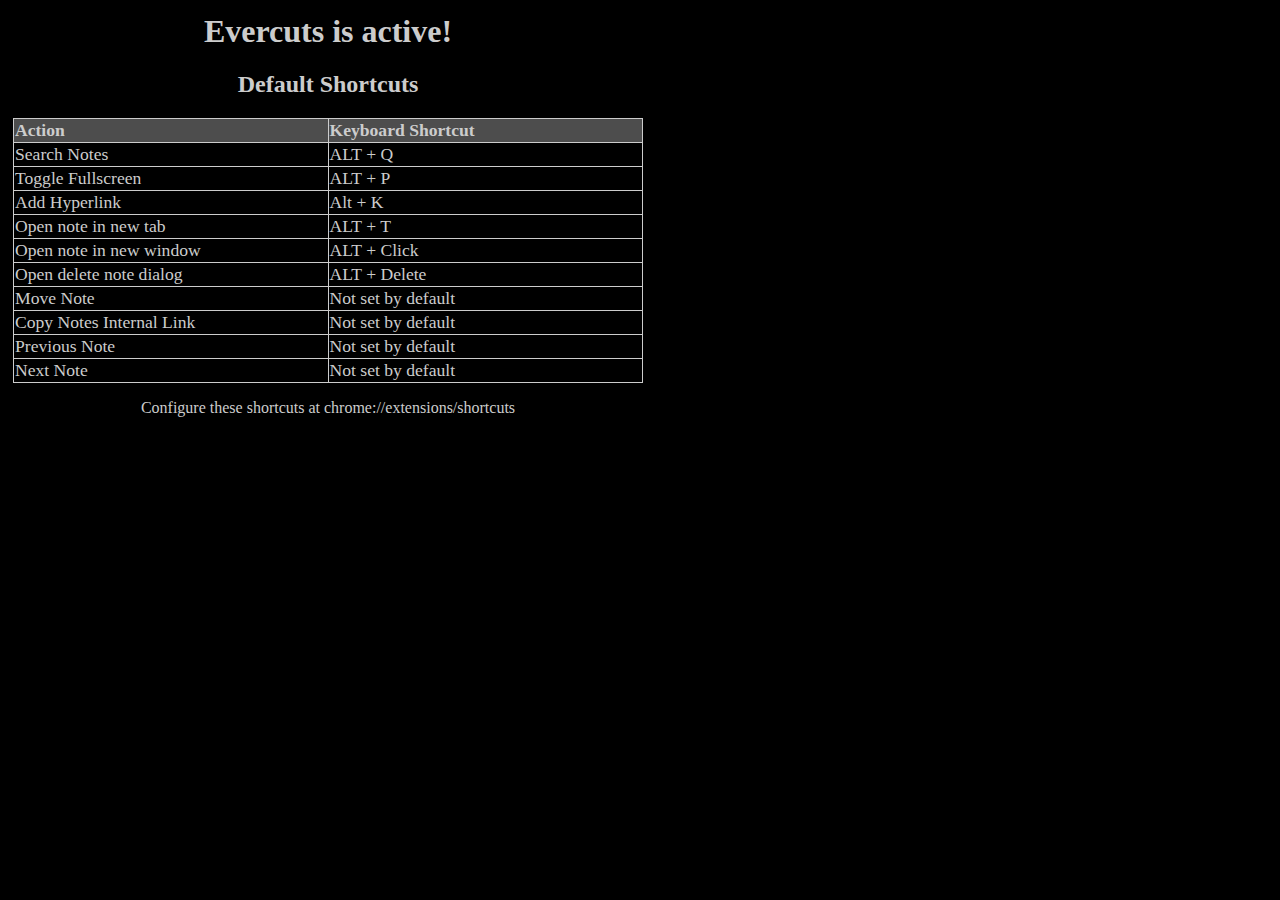
==== popup/index.html @ 6547018f "New action: convert text to hyperlink" ====
<!DOCTYPE html>
<html>

<head>
    <title>Evercuts</title>
    <link rel="stylesheet" type="text/css" href="index.css">
</head>

<body>
    <h1>Evercuts is active!</h1>
    <h2>Default Shortcuts</h2>
    <table class="shortcutTable">
        <tbody>
            <tr class="headerRow">
                <td><b>Action</b></td>
                <td><b>Keyboard Shortcut</b></td>
            </tr>
            <tr>
                <td>Search Notes</td>
                <td>ALT + Q</td>
            </tr>
            <tr>
                <td>Toggle Fullscreen</td>
                <td>ALT + P</td>
            </tr>
            <tr>
                <td>Add Hyperlink</td>
                <td>Alt + K</td>
            </tr>
            <tr>
                <td>Open note in new tab</td>
                <td>ALT + T</td>
            </tr>
            <tr>
                <td>Open note in new window</td>
                <td>ALT + Click</td>
            </tr>
            <tr>
                <td>Open delete note dialog</td>
                <td>ALT + Delete</td>
            </tr>
            <tr>
                <td>Move Note</td>
                <td>Not set by default</td>
            </tr>
            <tr>
                <td>Copy Notes Internal Link</td>
                <td>Not set by default</td>
            </tr>
            <tr>
                <td>Previous Note</td>
                <td>Not set by default</td>
            </tr>
            <tr>
                <td>Next Note</td>
                <td>Not set by default</td>
            </tr>
        </tbody>
    </table>
    <div class="footer">
        <p>Configure these shortcuts at chrome://extensions/shortcuts</p>
    </div>
</body>

</html>
---- popup/index.css ----
body {
    background-color: black;
    width: 630px;
    height: 390px;
    padding: 5px;
}

h1,h2 {
    margin-top: 0;
    text-align: center;
    color: rgb(204, 204, 204);
}

table.shortcutTable {
    border-collapse: collapse;
    border: 1px solid rgb(204, 204, 204);
    color: rgb(204, 204, 204);
    width: 100%;
    font-size: 1.1em;
}

table.shortcutTable td {
    width: 50%;
    border: 1px solid rgb(204, 204, 204);
}

.headerRow {
    background-color: rgb(77, 77, 77);
    color: rgb(204, 204, 204);
}

.headerCell {
    width: 50%;
}

.footer {
    position: relative;
    bottom: 0;
    width: 100%;
    color: rgb(204, 204, 204);
    text-align: center;
}
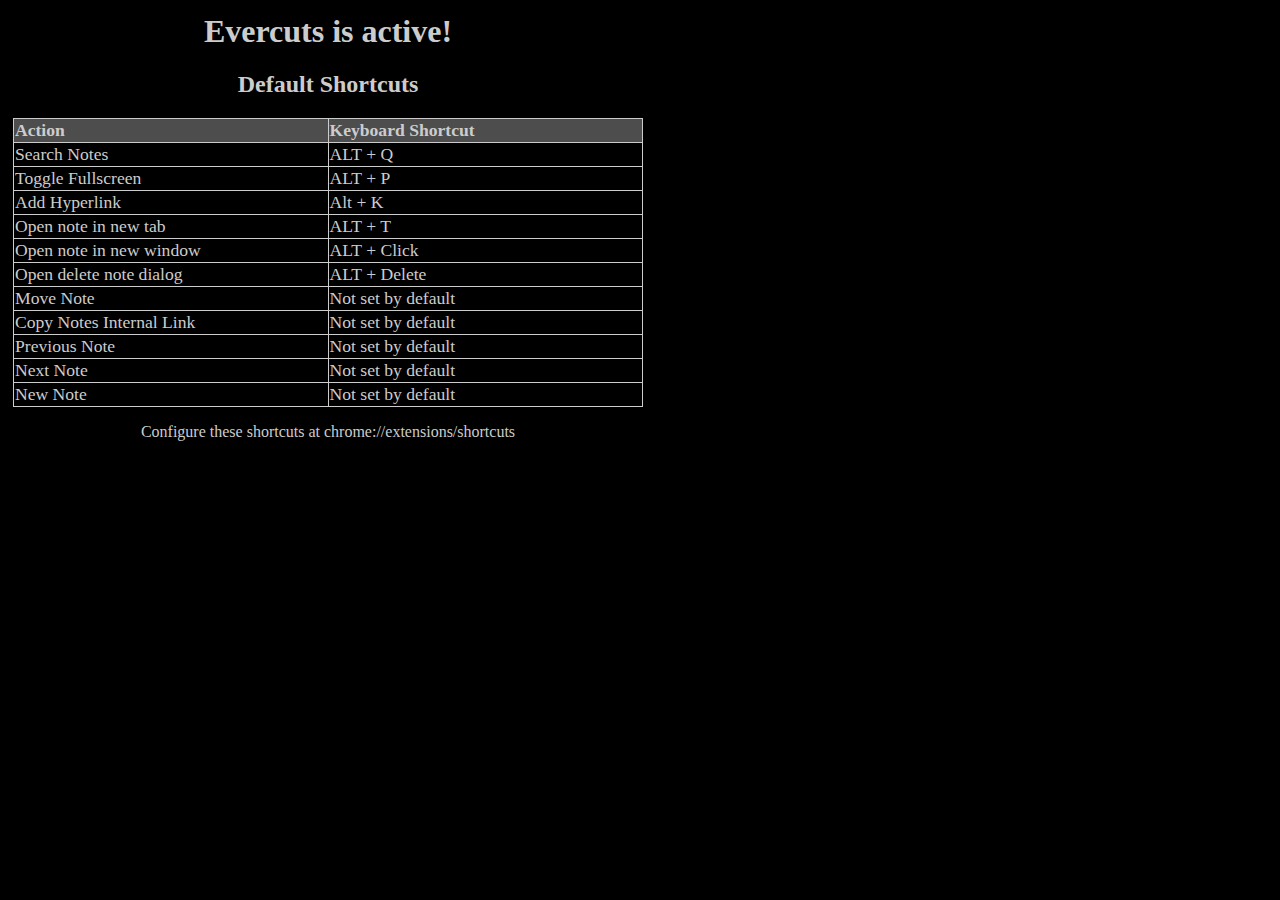
==== commit f20ce16e: "New shortcut to create note Includes new screenshot of configure shortcuts" ====
--- a/popup/index.html
+++ b/popup/index.html
@@ -55,6 +55,10 @@
                 <td>Next Note</td>
                 <td>Not set by default</td>
             </tr>
+            <tr>
+                <td>New Note</td>
+                <td>Not set by default</td>
+            </tr>
         </tbody>
     </table>
     <div class="footer">
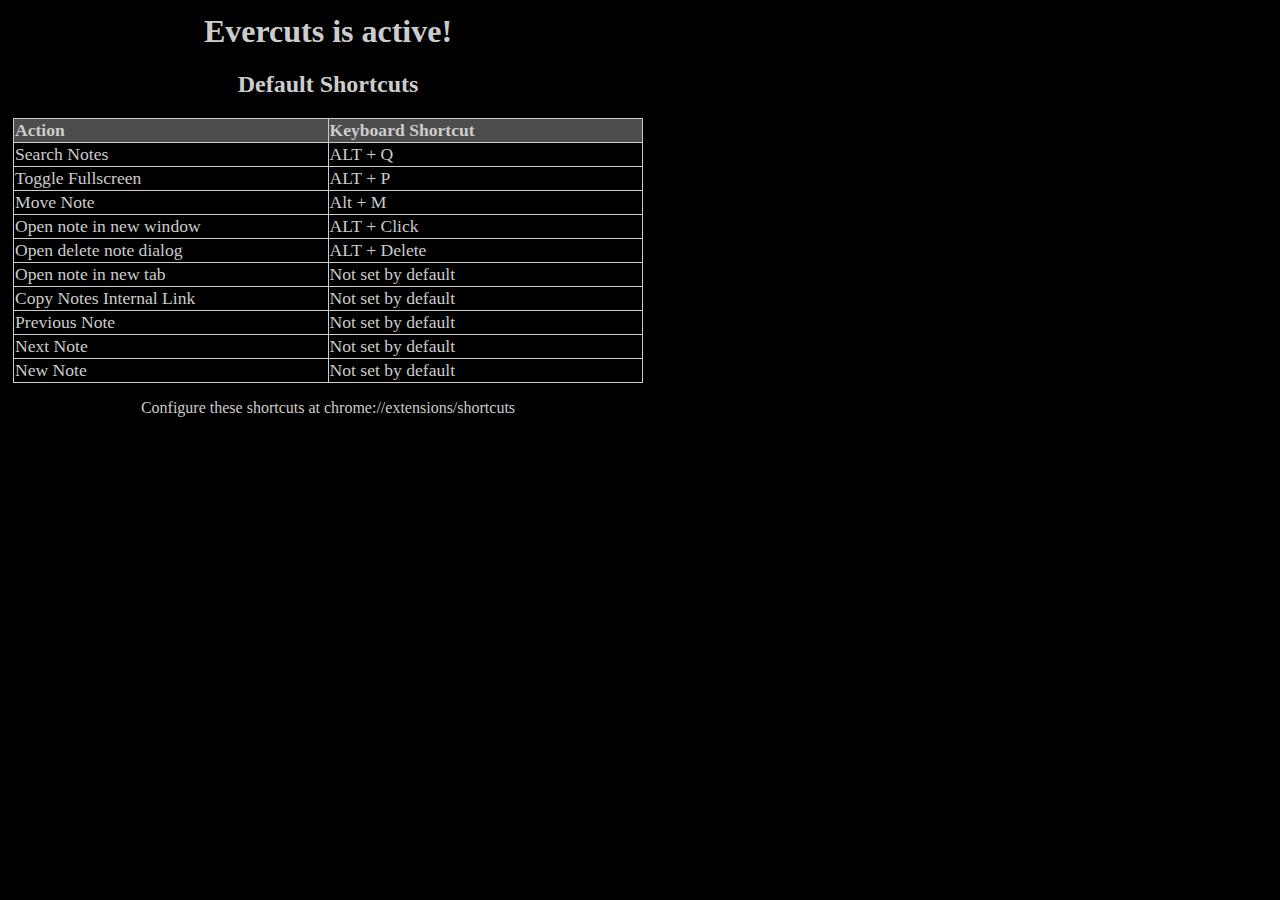
==== commit 5a6b89b4: "Fix issue with opening the more actions menu Remove feature to add hyperlink b/c it works now native" ====
--- a/popup/index.html
+++ b/popup/index.html
@@ -24,12 +24,8 @@
                 <td>ALT + P</td>
             </tr>
             <tr>
-                <td>Add Hyperlink</td>
-                <td>Alt + K</td>
-            </tr>
-            <tr>
-                <td>Open note in new tab</td>
-                <td>ALT + T</td>
+                <td>Move Note</td>
+                <td>Alt + M</td>
             </tr>
             <tr>
                 <td>Open note in new window</td>
@@ -40,7 +36,7 @@
                 <td>ALT + Delete</td>
             </tr>
             <tr>
-                <td>Move Note</td>
+                <td>Open note in new tab</td>
                 <td>Not set by default</td>
             </tr>
             <tr>
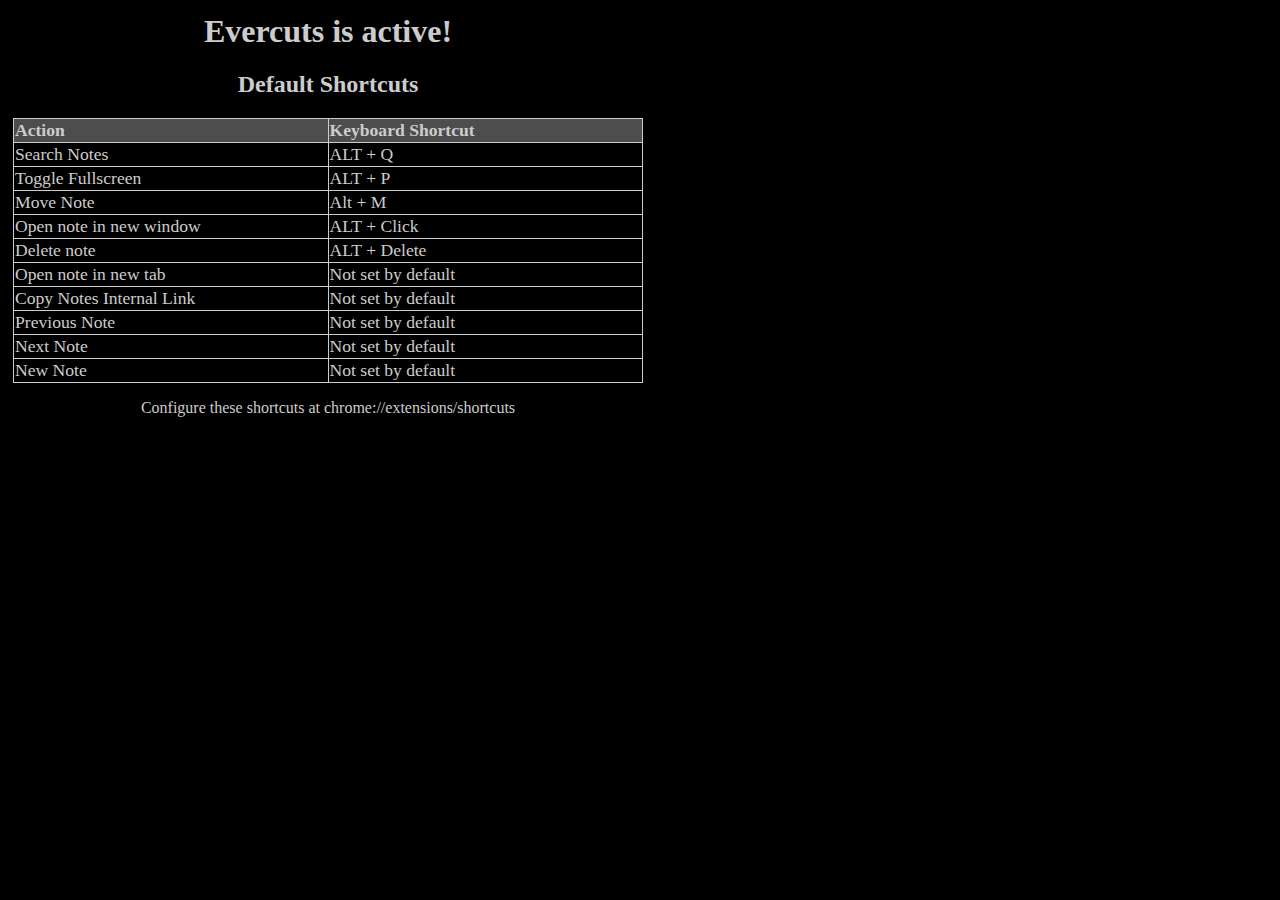
==== commit efd7431a: "Update readme" ====
--- a/popup/index.html
+++ b/popup/index.html
@@ -32,7 +32,7 @@
                 <td>ALT + Click</td>
             </tr>
             <tr>
-                <td>Open delete note dialog</td>
+                <td>Delete note</td>
                 <td>ALT + Delete</td>
             </tr>
             <tr>
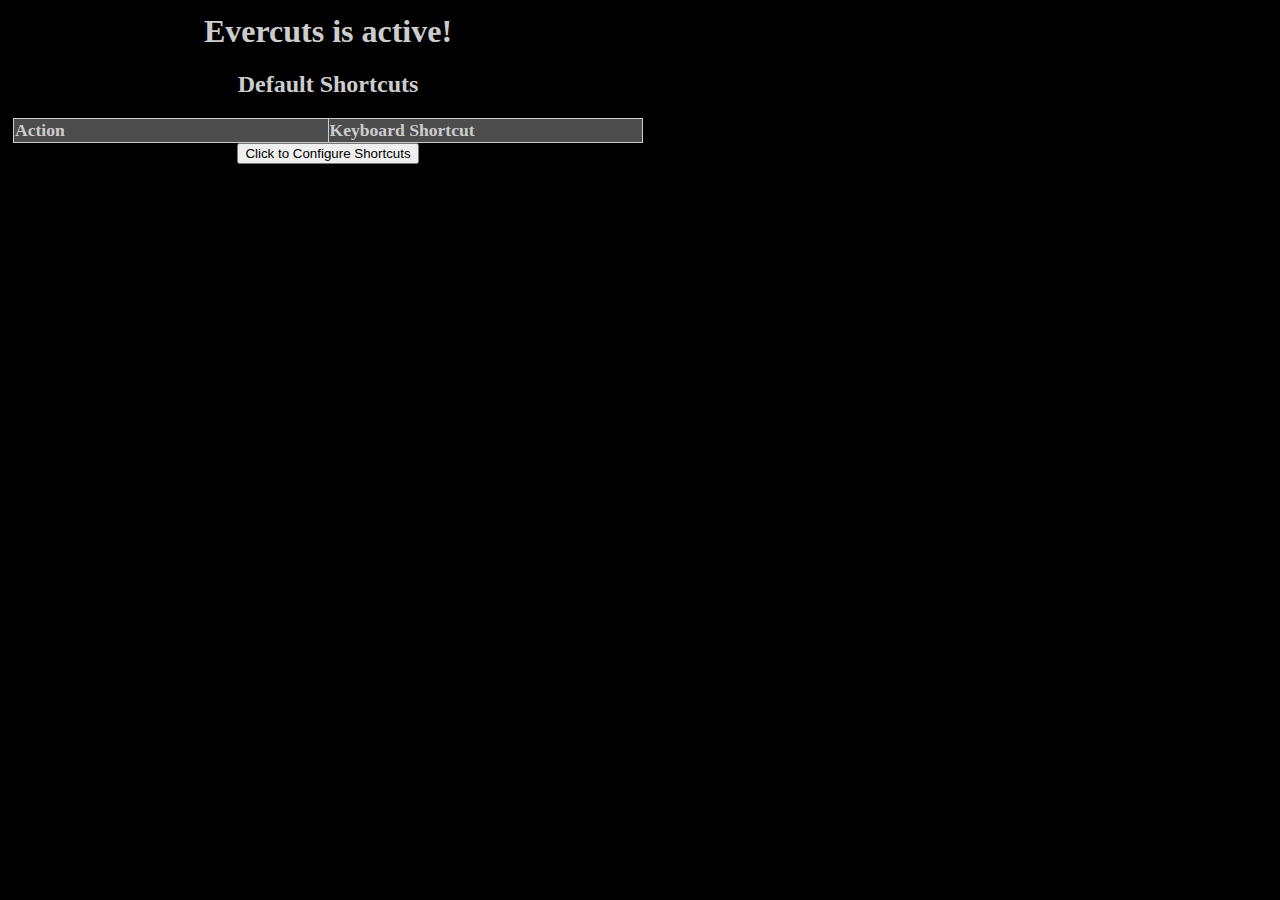
==== commit 6007dae3: "New features: * Insert Menu via shortcut * Edit note tags via shortcut * Extension popup display cor" ====
--- a/popup/index.html
+++ b/popup/index.html
@@ -9,57 +9,18 @@
 <body>
     <h1>Evercuts is active!</h1>
     <h2>Default Shortcuts</h2>
-    <table class="shortcutTable">
+    <table id="shortcutTable" class="shortcutTable">
         <tbody>
             <tr class="headerRow">
                 <td><b>Action</b></td>
                 <td><b>Keyboard Shortcut</b></td>
             </tr>
-            <tr>
-                <td>Search Notes</td>
-                <td>ALT + Q</td>
-            </tr>
-            <tr>
-                <td>Toggle Fullscreen</td>
-                <td>ALT + P</td>
-            </tr>
-            <tr>
-                <td>Move Note</td>
-                <td>Alt + M</td>
-            </tr>
-            <tr>
-                <td>Open note in new window</td>
-                <td>ALT + Click</td>
-            </tr>
-            <tr>
-                <td>Delete note</td>
-                <td>ALT + Delete</td>
-            </tr>
-            <tr>
-                <td>Open note in new tab</td>
-                <td>Not set by default</td>
-            </tr>
-            <tr>
-                <td>Copy Notes Internal Link</td>
-                <td>Not set by default</td>
-            </tr>
-            <tr>
-                <td>Previous Note</td>
-                <td>Not set by default</td>
-            </tr>
-            <tr>
-                <td>Next Note</td>
-                <td>Not set by default</td>
-            </tr>
-            <tr>
-                <td>New Note</td>
-                <td>Not set by default</td>
-            </tr>
         </tbody>
     </table>
     <div class="footer">
-        <p>Configure these shortcuts at chrome://extensions/shortcuts</p>
+        <button id="hotkey">Click to Configure Shortcuts</button>
+        <script src="popup.js"></script>
     </div>
 </body>
-
+<script src="index.js"></script>
 </html>
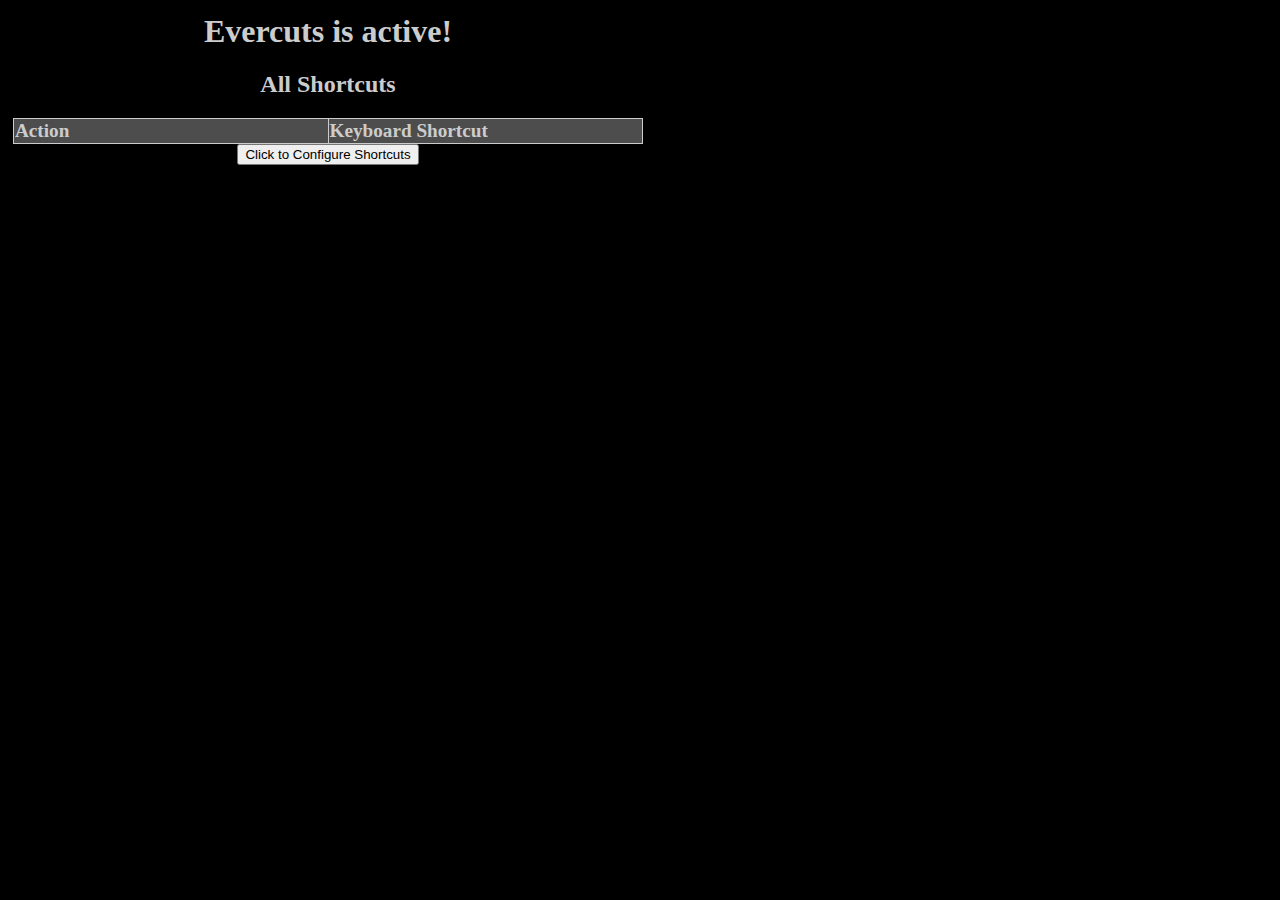
==== commit e00fe54b: "Removes two actions which no longer worked * next note * previous note" ====
--- a/popup/index.html
+++ b/popup/index.html
@@ -8,7 +8,7 @@
 
 <body>
     <h1>Evercuts is active!</h1>
-    <h2>Default Shortcuts</h2>
+    <h2>All Shortcuts</h2>
     <table id="shortcutTable" class="shortcutTable">
         <tbody>
             <tr class="headerRow">
--- a/popup/index.css
+++ b/popup/index.css
@@ -16,7 +16,7 @@
     border: 1px solid rgb(204, 204, 204);
     color: rgb(204, 204, 204);
     width: 100%;
-    font-size: 1.1em;
+    font-size: 1.2em;
 }
 
 table.shortcutTable td {
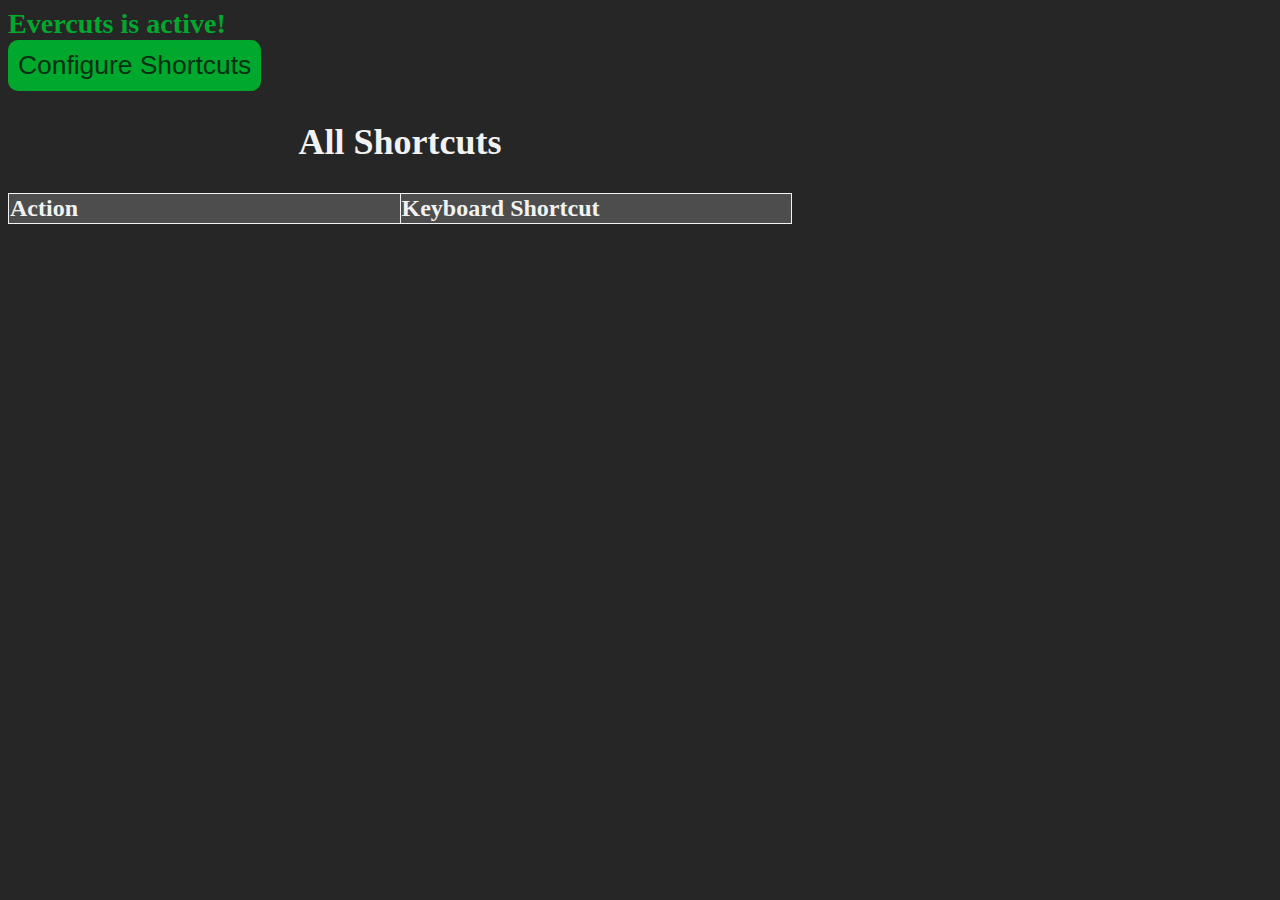
==== commit 5614142e: "Few things in this one commit: * Added a shortcuts for highlight and strikethrough * Started using a" ====
--- a/popup/index.html
+++ b/popup/index.html
@@ -7,7 +7,8 @@
 </head>
 
 <body>
-    <h1>Evercuts is active!</h1>
+    <h3>Evercuts is active!</h3>
+    <button id="hotkey" class="button">Configure Shortcuts</button>
     <h2>All Shortcuts</h2>
     <table id="shortcutTable" class="shortcutTable">
         <tbody>
@@ -18,7 +19,6 @@
         </tbody>
     </table>
     <div class="footer">
-        <button id="hotkey">Click to Configure Shortcuts</button>
         <script src="popup.js"></script>
     </div>
 </body>
--- a/popup/index.css
+++ b/popup/index.css
@@ -1,32 +1,37 @@
+html {
+    width: 800px;
+    height: 600px;
+    /*padding: 5px;*/
+    font-size: 1.5em;
+}       
+
 body {
-    background-color: black;
-    width: 630px;
-    height: 390px;
-    padding: 5px;
+    background-color: #262626;
+    overflow: hidden;
 }
-
-h1,h2 {
-    margin-top: 0;
+h3 {
+    margin: 0;
+    color: #00a82d;
+}
+h2 {
+    color: #f2f2f2;
     text-align: center;
-    color: rgb(204, 204, 204);
 }
-
 table.shortcutTable {
     border-collapse: collapse;
-    border: 1px solid rgb(204, 204, 204);
-    color: rgb(204, 204, 204);
+    border: 1px solid #f2f2f2;
+    color: #f2f2f2;
     width: 100%;
-    font-size: 1.2em;
 }
 
 table.shortcutTable td {
     width: 50%;
-    border: 1px solid rgb(204, 204, 204);
+    border: 1px solid #f2f2f2;
 }
 
 .headerRow {
     background-color: rgb(77, 77, 77);
-    color: rgb(204, 204, 204);
+    color: #f2f2f2;
 }
 
 .headerCell {
@@ -37,6 +42,19 @@
     position: relative;
     bottom: 0;
     width: 100%;
-    color: rgb(204, 204, 204);
+    color: #f2f2f2;
     text-align: center;
 }
+
+.button {
+  background-color: #00a82d;
+  border: none;
+  border-radius: 10px;
+  color: #003013;
+  padding: 10px 10px;
+  text-align: center;
+  text-decoration: none;
+  display: inline-block;
+  font-size: 1.1em;
+  cursor: pointer;
+}
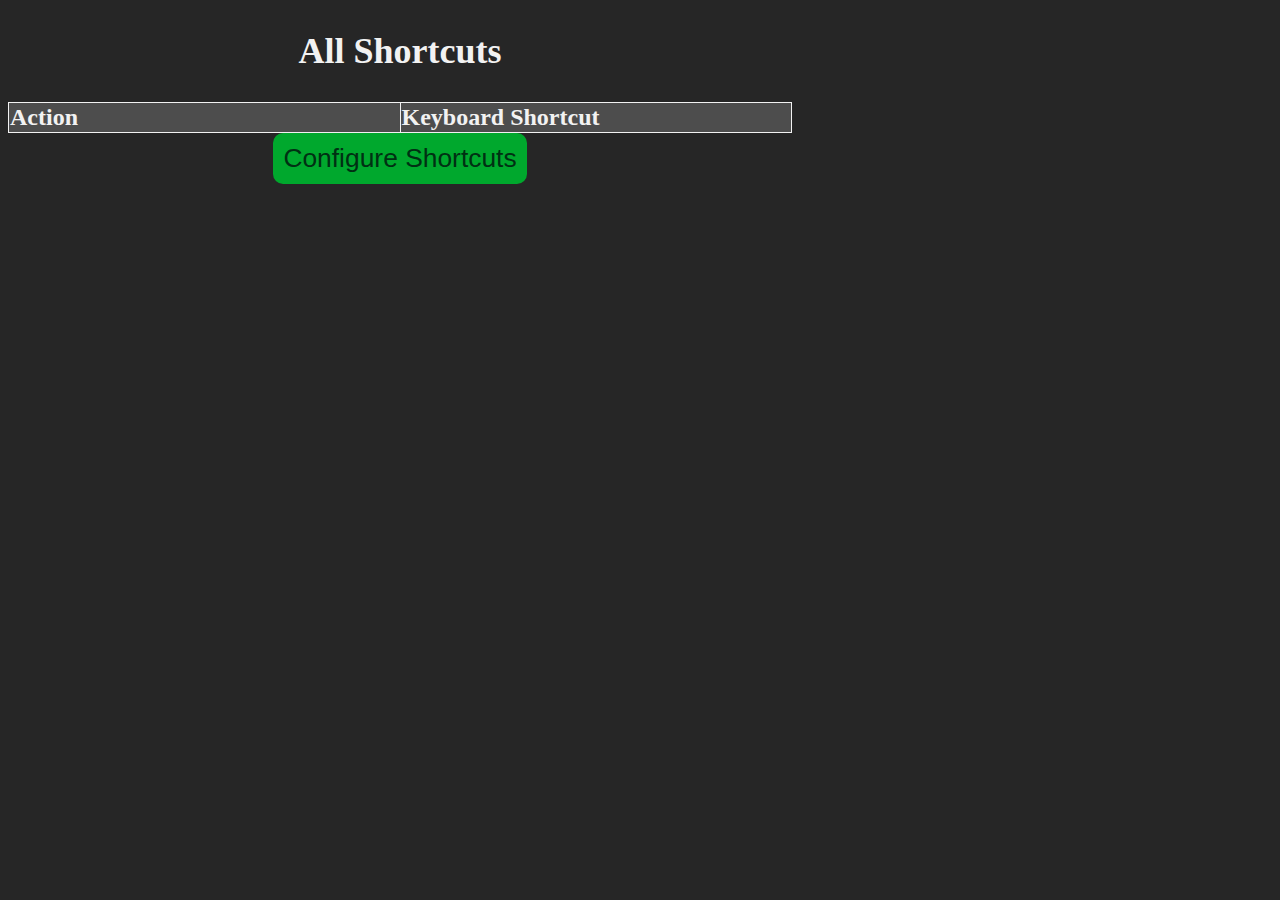
==== commit 640f8131: "very old stuff don't know what it does" ====
--- a/popup/index.html
+++ b/popup/index.html
@@ -7,8 +7,6 @@
 </head>
 
 <body>
-    <h3>Evercuts is active!</h3>
-    <button id="hotkey" class="button">Configure Shortcuts</button>
     <h2>All Shortcuts</h2>
     <table id="shortcutTable" class="shortcutTable">
         <tbody>
@@ -18,8 +16,8 @@
             </tr>
         </tbody>
     </table>
-    <div class="footer">
-        <script src="popup.js"></script>
+    <div class="centeredContainer">
+        <button id="hotkey" class="button">Configure Shortcuts</button>
     </div>
 </body>
 <script src="index.js"></script>
--- a/popup/index.css
+++ b/popup/index.css
@@ -1,25 +1,32 @@
 html {
     width: 800px;
-    height: 600px;
-    /*padding: 5px;*/
+    height: 100%;
     font-size: 1.5em;
-}       
+}
 
 body {
     background-color: #262626;
     overflow: hidden;
 }
-h3 {
-    margin: 0;
-    color: #00a82d;
-}
+
 h2 {
     color: #f2f2f2;
     text-align: center;
 }
+
+.centeredContainer {
+    display: flex;
+    align-items: center;
+    justify-content: center;
+}
+
+.headerRow {
+    background-color: rgb(77, 77, 77);
+    color: #f2f2f2;
+}
+
 table.shortcutTable {
     border-collapse: collapse;
-    border: 1px solid #f2f2f2;
     color: #f2f2f2;
     width: 100%;
 }
@@ -29,24 +36,7 @@
     border: 1px solid #f2f2f2;
 }
 
-.headerRow {
-    background-color: rgb(77, 77, 77);
-    color: #f2f2f2;
-}
-
-.headerCell {
-    width: 50%;
-}
-
-.footer {
-    position: relative;
-    bottom: 0;
-    width: 100%;
-    color: #f2f2f2;
-    text-align: center;
-}
-
-.button {
+button.button {
   background-color: #00a82d;
   border: none;
   border-radius: 10px;
